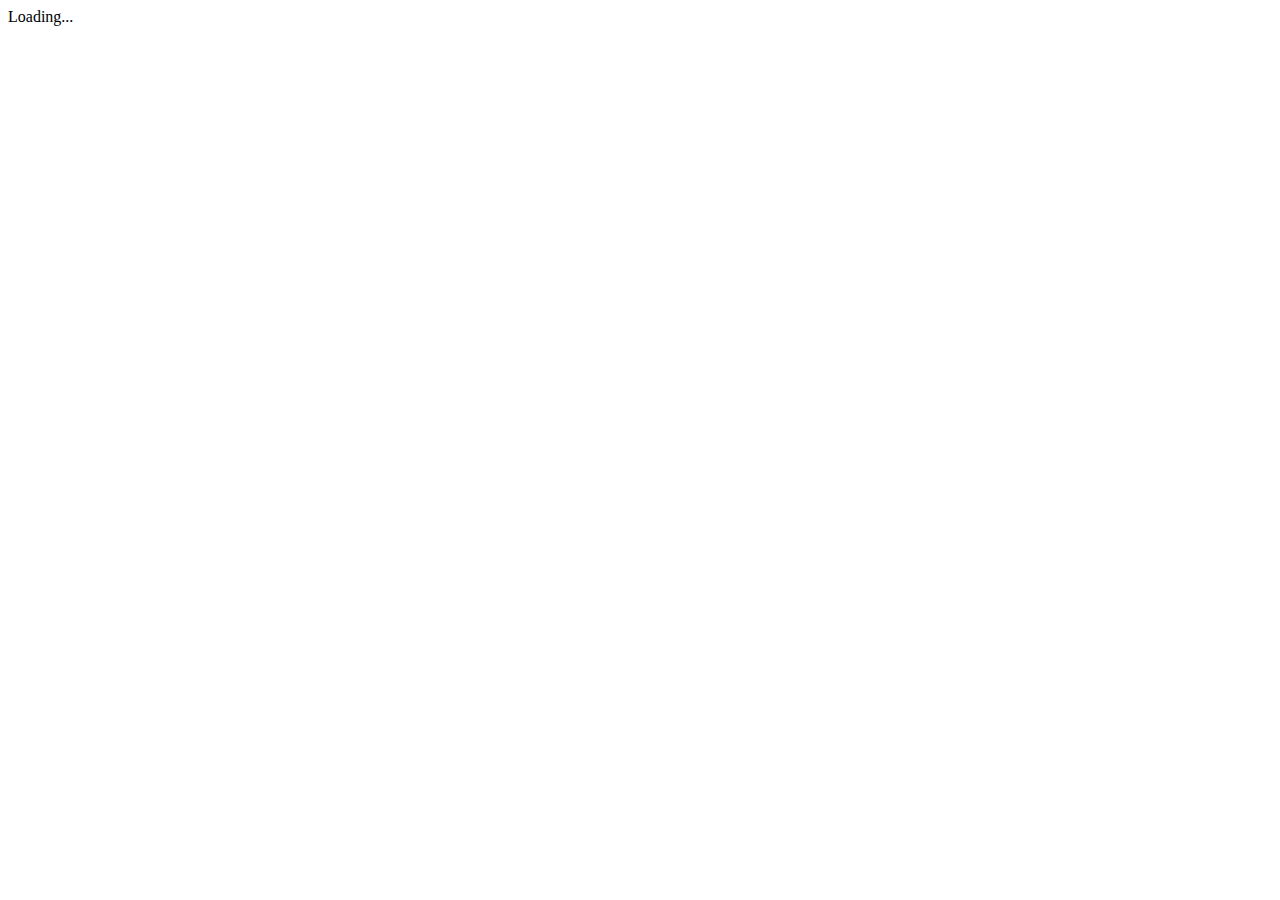
==== index.html @ 7fee6223 "added base files" ====
<html>
  <head>
    <title>Angular 2 QuickStart</title>
    <meta charset="UTF-8">
    <meta name="viewport" content="width=device-width, initial-scale=1">
    <link rel="stylesheet" href="styles.css">
    <!-- 1. Load libraries -->
     <!-- Polyfill(s) for older browsers -->
    <script src="node_modules/core-js/client/shim.min.js"></script>
    <script src="node_modules/zone.js/dist/zone.js"></script>
    <script src="node_modules/reflect-metadata/Reflect.js"></script>
    <script src="node_modules/systemjs/dist/system.src.js"></script>
    <!-- 2. Configure SystemJS -->
    <script src="systemjs.config.js"></script>
    <script>
      System.import('app').catch(function(err){ console.error(err); });
    </script>
  </head>
    <base href="/">
  <!-- 3. Display the application -->
  <body>
    <my-app>Loading...</my-app>
  </body>
</html>
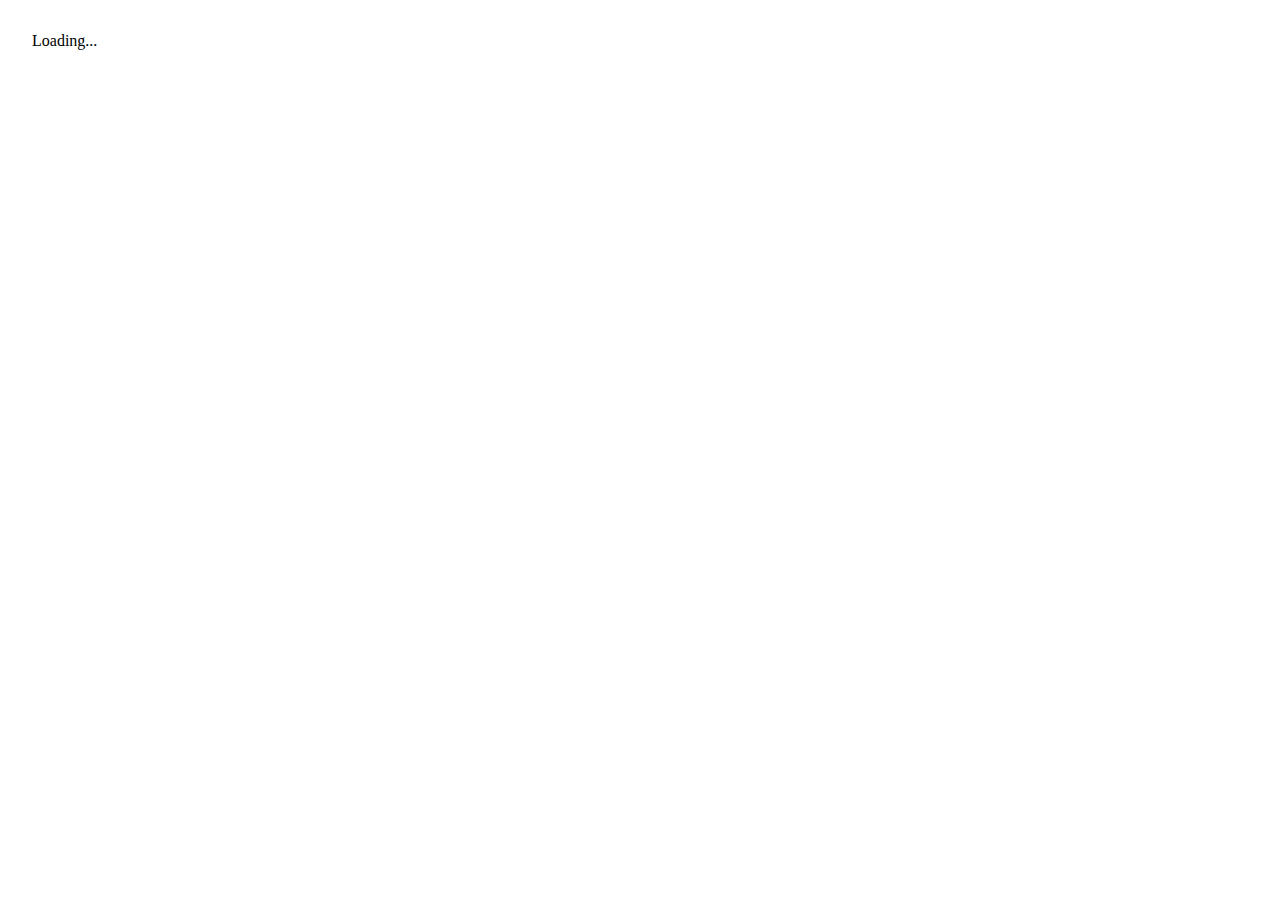
==== commit 26eb4cce: "got main.ts file to talk to the app.component" ====
--- a/index.html
+++ b/index.html
@@ -16,7 +16,7 @@
       System.import('app').catch(function(err){ console.error(err); });
     </script>
   </head>
-    <base href="/">
+    <!-- <base href="/"> -->
   <!-- 3. Display the application -->
   <body>
     <my-app>Loading...</my-app>
--- a/styles.css
+++ b/styles.css
@@ -0,0 +1,8 @@
+h1 {
+	color: #369;
+	font-family: Arial, Helvetica, sans-serif;
+	font-family: 250%;
+}
+body {
+	margin: 2em;
+}